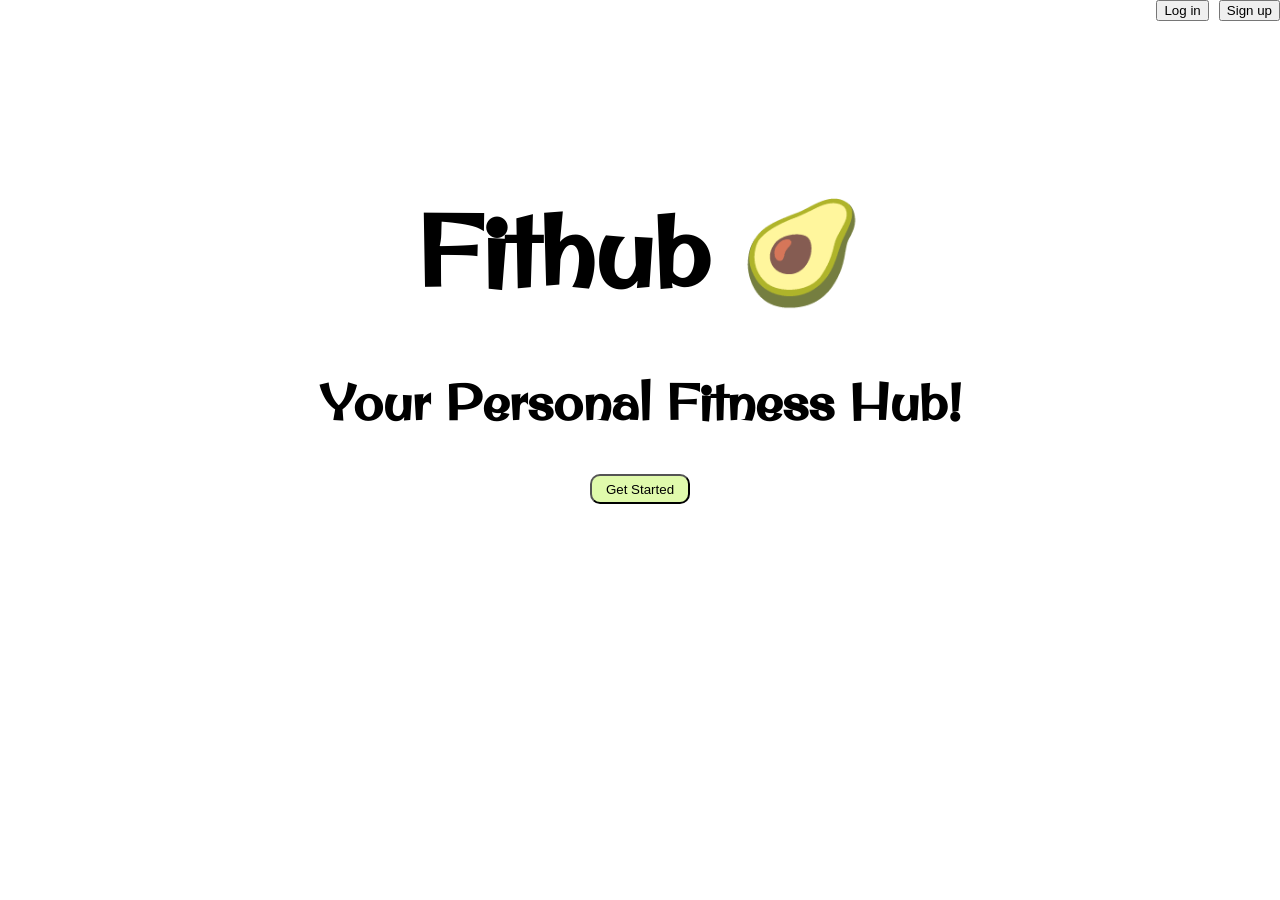
==== homepage.html @ efe47a7d "buttons work, organized" ====
<!DOCTYPE html>
<html lang="en">
<head>
    <meta charset="UTF-8">
    <meta name="viewport" content="width=device-width, initial-scale=1.0">
    <title>Fithub 💪</title>
    <link rel="stylesheet" href="homepage.css">
    <link rel="preconnect" href="https://fonts.googleapis.com">
    <link rel="preconnect" href="https://fonts.gstatic.com" crossorigin>
    <link href="https://fonts.googleapis.com/css2?family=Cinzel:wght@400..900&family=Original+Surfer&display=swap" rel="stylesheet">

</head>
<body>
    <!-- Onboarding page for Fithub -->
     <div id="bar">
        <button id="signUp">Sign up</button>
        <button id="Login">Log in</button>
     </div>
    <div id="hero">
        <h1 id="title">Fithub 🥑 </h1>
        <h2 id="subtitle">Your Personal Fitness Hub!</h2>
        <button id="get-started-btn">Get Started</button>
    </div>

    <script src="homepage.js" type="module"></script>
</body>
</html>
---- homepage.css ----
/*Variables*/
:root{
    --main-bg-color: rgb(211, 255, 211);
    --main-text-color: black;
}


#bar{
    display: flex;
    flex-direction: row-reverse;
    gap: 10px;
}

#hero{
    /* background-color: var(--main-bg-color); */
    margin-top: 100px;
    display: flex;
    flex-direction: column;
    justify-content: center;
    align-items: center;
    /* background-image: url("assets/background-img.jpg");
    background-size: cover;
    background-repeat: no-repeat; */
}

#title{
    font-family: "Original Surfer", sans-serif;
    font-size: 100px;
    color: var(--main-text-color);
    margin-bottom: 15px;

    /*-------*/
}

#subtitle{
    font-family: "Original Surfer", sans-serif;
    font-size: 50px;
    color: rgb(0, 0, 0);
}

body{
    background-image: url("https://i.pinimg.com/736x/61/27/5c/61275ca3faba1aa9cff2bf5b7d56ad72.jpg");
    background-size: cover;
    background blend-mode: lighten;
    background-repeat: no-repeat;
    min-height: 100vh;
    margin: 0;

    display: flex;
    flex-direction: column;
}

#get-started-btn{
    background-color: rgb(224, 250, 172);
    width: 100px;
    height: 30px;
    border-radius: 10px;
}
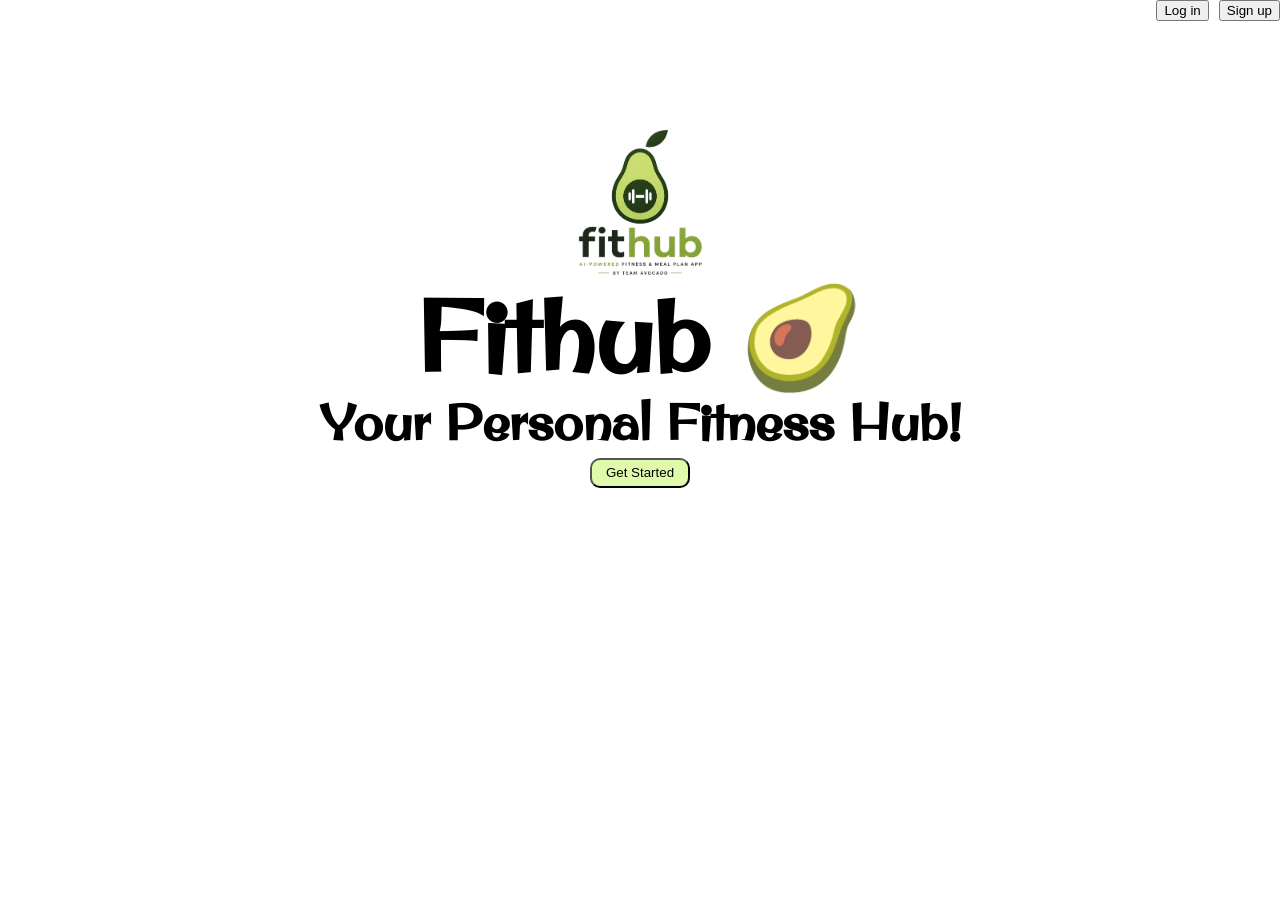
==== commit d62a1deb: "buttons work & styled" ====
--- a/homepage.html
+++ b/homepage.html
@@ -17,6 +17,7 @@
         <button id="Login">Log in</button>
      </div>
     <div id="hero">
+        <img src="assets/logo.png" width="200px">
         <h1 id="title">Fithub 🥑 </h1>
         <h2 id="subtitle">Your Personal Fitness Hub!</h2>
         <button id="get-started-btn">Get Started</button>
--- a/homepage.css
+++ b/homepage.css
@@ -27,7 +27,7 @@
     font-family: "Original Surfer", sans-serif;
     font-size: 100px;
     color: var(--main-text-color);
-    margin-bottom: 15px;
+    margin-bottom: -50px;
 
     /*-------*/
 }
@@ -36,12 +36,13 @@
     font-family: "Original Surfer", sans-serif;
     font-size: 50px;
     color: rgb(0, 0, 0);
+    margin-bottom: 5px;
 }
 
 body{
     background-image: url("https://i.pinimg.com/736x/61/27/5c/61275ca3faba1aa9cff2bf5b7d56ad72.jpg");
     background-size: cover;
-    background blend-mode: lighten;
+    background-blend-mode: lighten;
     background-repeat: no-repeat;
     min-height: 100vh;
     margin: 0;
@@ -55,4 +56,9 @@
     width: 100px;
     height: 30px;
     border-radius: 10px;
+}
+
+img{
+    margin-bottom: -100px;
+    margin-top: -15px;
 }
